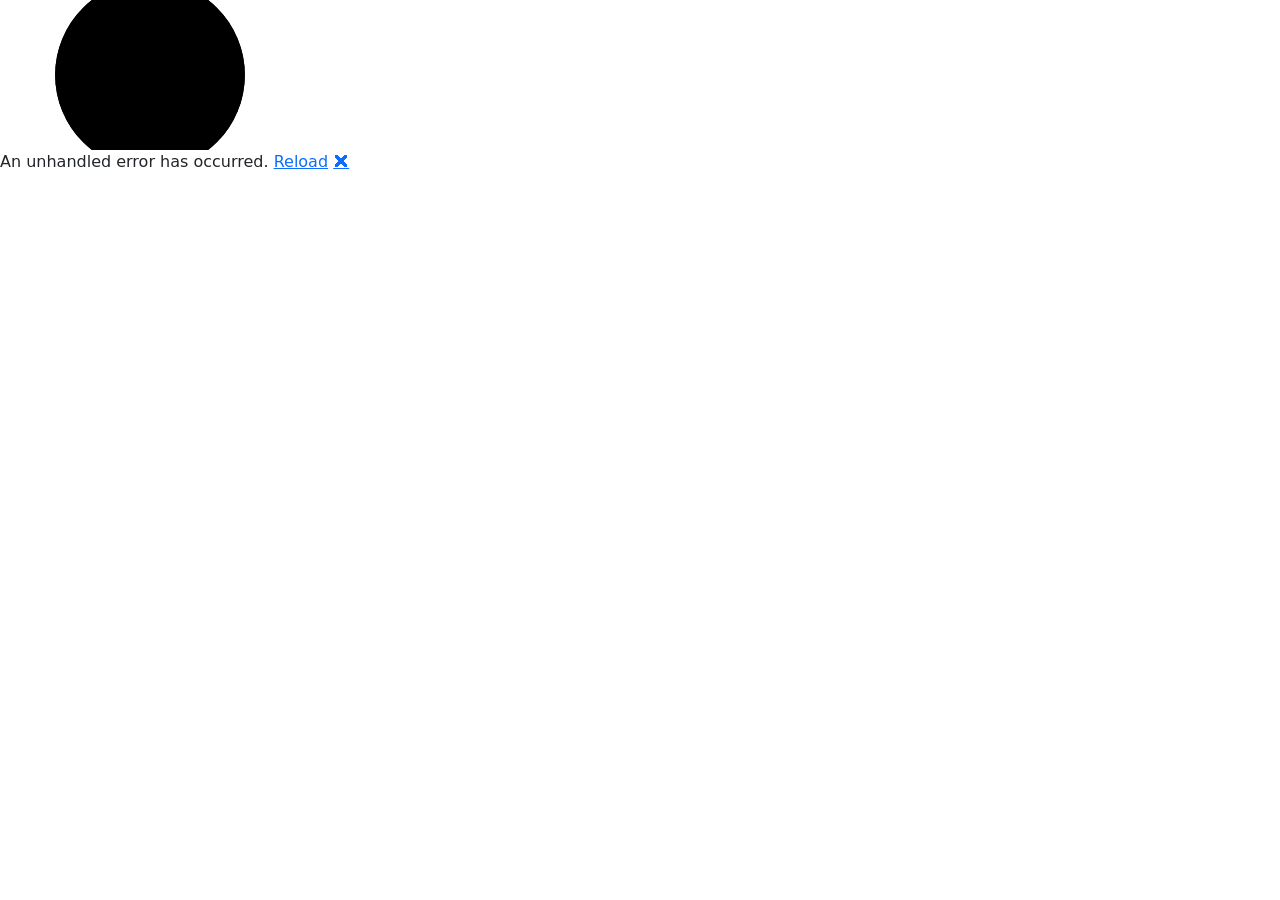
==== index.html @ 17cf0b03 "Deploying to gh-pages from @ AdiEllis/MathProject@9a84a02ed5a54ee1aadca57b604f3aa42a2cd891 🚀" ====
<!DOCTYPE html>
<html lang="en">

<head>
    <meta charset="utf-8" />
    <meta name="viewport" content="width=device-width, initial-scale=1.0" />
    <title>MathProject</title>
    <base href="/MathProject/" />

    <link href="https://cdn.jsdelivr.net/npm/bootstrap@5.3.8/dist/css/bootstrap.min.css" rel="stylesheet" integrity="sha384-sRIl4kxILFvY47J16cr9ZwB07vP4J8+LH7qKQnuqkuIAvNWLzeN8tE5YBujZqJLB" crossorigin="anonymous">
    <script src="https://cdn.jsdelivr.net/npm/bootstrap@5.3.8/dist/js/bootstrap.bundle.min.js" integrity="sha384-FKyoEForCGlyvwx9Hj09JcYn3nv7wiPVlz7YYwJrWVcXK/BmnVDxM+D2scQbITxI" crossorigin="anonymous"></script>

    <link rel="stylesheet" href="css/app.css" />
    <link rel="icon" type="image/png" href="favicon.png" />
    <link href="MathProject.styles.css" rel="stylesheet" />


    <link rel="stylesheet" href="https://cdn.jsdelivr.net/npm/bootstrap-icons@1.13.1/font/bootstrap-icons.min.css">
</head>

<body>
    <div id="app">
        <svg class="loading-progress">
            <circle r="40%" cx="50%" cy="50%" />
            <circle r="40%" cx="50%" cy="50%" />
        </svg>
        <div class="loading-progress-text"></div>
    </div>

    <div id="blazor-error-ui">
        An unhandled error has occurred.
        <a href="" class="reload">Reload</a>
        <a class="dismiss">🗙</a>
    </div>
    <script src="_framework/blazor.webassembly.js"></script>
</body>

</html>
---- css/app.css ----
/* ??? ??????? ???? ??? */
body {
    background-color: #f4f7f9;
    background-image: radial-gradient(#d1d9e0 1px, transparent 1px);
    background-size: 20px 20px;
    direction: rtl;
    margin: 0;
    font-family: 'Segoe UI', Tahoma, Geneva, Verdana, sans-serif;
}

/* ???? ?? ????? */
.container {
    width: 100%;
    max-width: 1000px;
    margin: 0 auto;
    padding: 20px;
    box-sizing: border-box;
}

/* ????? ?????? ??????? */
h1 {
    font-size: 2.2rem;
    color: #1e3c72;
    text-align: center;
    margin-bottom: 5px;
}

.subtitle {
    text-align: center;
    color: #5d6d7e;
    margin-bottom: 30px;
}

/* ????? ????? - ???? ?? ????????? ??? */
.main-grid {
    display: grid;
    grid-template-columns: repeat(auto-fit, minmax(300px, 1fr));
    gap: 20px;
    width: 100%;
}

/* ????? ??????? - ????? ?????? ?????? */
@media (max-width: 600px) {
    h1 {
        font-size: 1.6rem;
    }

    .container {
        padding: 10px;
    }

    .main-grid {
        grid-template-columns: 1fr;
    }
    /* ??? ??? ?????? */
}
---- MathProject.styles.css ----
/* /Components/Layout/MainLayout.razor.rz.scp.css */
.page[b-yt3rbjhrbi] {
    position: relative;
    display: flex;
    flex-direction: column;
}

main[b-yt3rbjhrbi] {
    flex: 1;
}

.sidebar[b-yt3rbjhrbi] {
    background-image: linear-gradient(180deg, rgb(5, 39, 103) 0%, #3a0647 70%);
}

.top-row[b-yt3rbjhrbi] {
    background-color: #f7f7f7;
    border-bottom: 1px solid #d6d5d5;
    justify-content: flex-end;
    height: 3.5rem;
    display: flex;
    align-items: center;
}

    .top-row[b-yt3rbjhrbi]  a, .top-row[b-yt3rbjhrbi]  .btn-link {
        white-space: nowrap;
        margin-left: 1.5rem;
        text-decoration: none;
    }

    .top-row[b-yt3rbjhrbi]  a:hover, .top-row[b-yt3rbjhrbi]  .btn-link:hover {
        text-decoration: underline;
    }

    .top-row[b-yt3rbjhrbi]  a:first-child {
        overflow: hidden;
        text-overflow: ellipsis;
    }

@media (max-width: 640.98px) {
    .top-row[b-yt3rbjhrbi] {
        justify-content: space-between;
    }

    .top-row[b-yt3rbjhrbi]  a, .top-row[b-yt3rbjhrbi]  .btn-link {
        margin-left: 0;
    }
}

@media (min-width: 641px) {
    .page[b-yt3rbjhrbi] {
        flex-direction: row;
    }

    .sidebar[b-yt3rbjhrbi] {
        width: 250px;
        height: 100vh;
        position: sticky;
        top: 0;
    }

    .top-row[b-yt3rbjhrbi] {
        position: sticky;
        top: 0;
        z-index: 1;
    }

    .top-row.auth[b-yt3rbjhrbi]  a:first-child {
        flex: 1;
        text-align: right;
        width: 0;
    }

    .top-row[b-yt3rbjhrbi], article[b-yt3rbjhrbi] {
        padding-left: 2rem !important;
        padding-right: 1.5rem !important;
    }
}
/* /Components/Layout/NavMenu.razor.rz.scp.css */
.navbar-toggler[b-84fs3rlxxx] {
    background-color: rgba(255, 255, 255, 0.1);
}

.top-row[b-84fs3rlxxx] {
    height: 3.5rem;
    background-color: rgba(0,0,0,0.4);
}

.navbar-brand[b-84fs3rlxxx] {
    font-size: 1.1rem;
}

.bi[b-84fs3rlxxx] {
    display: inline-block;
    position: relative;
    width: 1.25rem;
    height: 1.25rem;
    margin-right: 0.75rem;
    top: -1px;
    background-size: cover;
}

.bi-house-door-fill-nav-menu[b-84fs3rlxxx] {
    background-image: url("data:image/svg+xml,%3Csvg xmlns='http://www.w3.org/2000/svg' width='16' height='16' fill='white' class='bi bi-house-door-fill' viewBox='0 0 16 16'%3E%3Cpath d='M6.5 14.5v-3.505c0-.245.25-.495.5-.495h2c.25 0 .5.25.5.5v3.5a.5.5 0 0 0 .5.5h4a.5.5 0 0 0 .5-.5v-7a.5.5 0 0 0-.146-.354L13 5.793V2.5a.5.5 0 0 0-.5-.5h-1a.5.5 0 0 0-.5.5v1.293L8.354 1.146a.5.5 0 0 0-.708 0l-6 6A.5.5 0 0 0 1.5 7.5v7a.5.5 0 0 0 .5.5h4a.5.5 0 0 0 .5-.5Z'/%3E%3C/svg%3E");
}

.bi-plus-square-fill-nav-menu[b-84fs3rlxxx] {
    background-image: url("data:image/svg+xml,%3Csvg xmlns='http://www.w3.org/2000/svg' width='16' height='16' fill='white' class='bi bi-plus-square-fill' viewBox='0 0 16 16'%3E%3Cpath d='M2 0a2 2 0 0 0-2 2v12a2 2 0 0 0 2 2h12a2 2 0 0 0 2-2V2a2 2 0 0 0-2-2H2zm6.5 4.5v3h3a.5.5 0 0 1 0 1h-3v3a.5.5 0 0 1-1 0v-3h-3a.5.5 0 0 1 0-1h3v-3a.5.5 0 0 1 1 0z'/%3E%3C/svg%3E");
}

.bi-list-nested-nav-menu[b-84fs3rlxxx] {
    background-image: url("data:image/svg+xml,%3Csvg xmlns='http://www.w3.org/2000/svg' width='16' height='16' fill='white' class='bi bi-list-nested' viewBox='0 0 16 16'%3E%3Cpath fill-rule='evenodd' d='M4.5 11.5A.5.5 0 0 1 5 11h10a.5.5 0 0 1 0 1H5a.5.5 0 0 1-.5-.5zm-2-4A.5.5 0 0 1 3 7h10a.5.5 0 0 1 0 1H3a.5.5 0 0 1-.5-.5zm-2-4A.5.5 0 0 1 1 3h10a.5.5 0 0 1 0 1H1a.5.5 0 0 1-.5-.5z'/%3E%3C/svg%3E");
}

.nav-item[b-84fs3rlxxx] {
    font-size: 0.9rem;
    padding-bottom: 0.5rem;
}

    .nav-item:first-of-type[b-84fs3rlxxx] {
        padding-top: 1rem;
    }

    .nav-item:last-of-type[b-84fs3rlxxx] {
        padding-bottom: 1rem;
    }

    .nav-item[b-84fs3rlxxx]  a {
        color: #d7d7d7;
        border-radius: 4px;
        height: 3rem;
        display: flex;
        align-items: center;
        line-height: 3rem;
    }

.nav-item[b-84fs3rlxxx]  a.active {
    background-color: rgba(255,255,255,0.37);
    color: white;
}

.nav-item[b-84fs3rlxxx]  a:hover {
    background-color: rgba(255,255,255,0.1);
    color: white;
}

@media (min-width: 641px) {
    .navbar-toggler[b-84fs3rlxxx] {
        display: none;
    }

    .collapse[b-84fs3rlxxx] {
        /* Never collapse the sidebar for wide screens */
        display: block;
    }
    
    .nav-scrollable[b-84fs3rlxxx] {
        /* Allow sidebar to scroll for tall menus */
        height: calc(100vh - 3.5rem);
        overflow-y: auto;
    }
}
/* /Components/Pages/Home.razor.rz.scp.css */
body[b-cznl2iz10t] {
    background-color: #f4f7f9;
    /* אפקט של דף משבצות עדין שמתאים למתמטיקה וסרטוט */
    background-image: linear-gradient(#e1e8ed 1px, transparent 1px), linear-gradient(90deg, #e1e8ed 1px, transparent 1px);
    background-size: 20px 20px;
    font-family: 'Segoe UI', Tahoma, Geneva, Verdana, sans-serif;
}
/* הגדרת הגריד כדי שהכרטיסיות יעמדו אחת ליד השנייה */
.main-grid[b-cznl2iz10t] {
    display: grid;
    /* יוצר טורים אוטומטיים: מינימום 280 פיקסלים לכרטיסייה */
    grid-template-columns: repeat(auto-fit, minmax(280px, 1fr));
    gap: 20px;
    padding: 15px;
    width: 100%;
    max-width: 1200px;
    margin: 0 auto;
}

/* תיקון לכותרת שתהיה קטנה יותר בטלפון (רספונסיביות) */
@media (max-width: 600px) {
    h1[b-cznl2iz10t] {
        font-size: 1.8rem !important;
        text-align: center;
    }
}

.container[b-cznl2iz10t] {
    max-width: 1100px;
    margin: 0 auto;
    padding: 40px 20px;
}

/* עיצוב כותרת "מתפוצצת" ומעניינת */
.header-section[b-cznl2iz10t] {
    text-align: center;
    margin-bottom: 20px;
    position: relative;
}

h1[b-cznl2iz10t] {
    /* שימוש ב-clamp גורם לכותרת להיות גדולה במחשב וקטנה אוטומטית בטלפון */
    font-size: clamp(1.8rem, 5vw, 3.5rem);
    font-weight: 900;
    line-height: 1.1;
    letter-spacing: -1.5px; /* מראה מהודק ומודרני של כותרות עיתון/מגזין */
    margin-bottom: 15px;
    padding: 10px 10px;
    /* גרדיאנט תלת-שכבתי עמוק יותר */
    background: linear-gradient(135deg, #1e3c72 0%, #2a5298 50%, #48c6ef 100%);
    -webkit-background-clip: text;
    -webkit-text-fill-color: transparent;
    /* הוספת עומק באמצעות פילטר צל (עובד מצוין עם גרדיאנט טקסט) */
    filter: drop-shadow(0px 5px 15px rgba(30, 60, 114, 0.2));
    text-align: center;
    display: block;
    margin-left: auto;
    margin-right: auto;
    width: fit-content;
    /* אנימציית כניסה חלקה שמרגישה מקצועית */
    animation: titleEntrance 1s cubic-bezier(0.23, 1, 0.32, 1) both;
}

.subtitle[b-cznl2iz10t] {
    font-size: 1.2rem;
    color: #5d6d7e;
    max-width: 600px;
    margin: 0 auto;
    line-height: 1.6;
}

/* פס דקורטיבי מתחת לכותרת בהשראת ה-AI */
.header-accent[b-cznl2iz10t] {
    width: 80px;
    height: 6px;
    background: linear-gradient(90deg, #1e3c72, #48c6ef);
    margin: 10px auto 40px;
    border-radius: 50px;
    box-shadow: 0 4px 15px rgba(72, 198, 239, 0.4);
    animation: accentExpand 1.5s ease-out 0.5s both;
}
/* /Components/ProjectCard.razor.rz.scp.css */
.project-card[b-r09047jsjo] {
    background: #ffffff;
    border-radius: 15px;
    padding: 24px;
    box-shadow: 0 10px 20px rgba(0,0,0,0.05);
    border-right: 6px solid #4a90e2;
    text-align: right;
    direction: rtl;
    transition: transform 0.2s ease;
    margin: 10px;
    display: flex;
    flex-direction: column;
    min-width: 300px;
}

    .project-card:hover[b-r09047jsjo] {
        transform: translateY(-5px);
    }

.links-container[b-r09047jsjo] {
    display: flex;
    flex-direction: column;
    gap: 12px;
    margin-top: 20px;
}

.custom-btn[b-r09047jsjo] {
    display: flex;
    align-items: center;
    padding: 12px 15px;
    border-radius: 10px;
    text-decoration: none;
    font-weight: 500;
    font-size: 0.95rem;
    gap: 12px;
    transition: all 0.2s;
    border: 1px solid #eee;
    background: #fdfdfd;
    color: #333;
    position: relative;
}

    /* מצב חסום - כשאין לינק */
    .custom-btn.disabled[b-r09047jsjo] {
        opacity: 0.5;
        filter: grayscale(1);
        pointer-events: none; /* מונע לחיצה */
        background: #f5f5f5;
    }

.badge[b-r09047jsjo] {
    font-size: 0.7rem;
    background: #e0e0e0;
    padding: 2px 6px;
    border-radius: 4px;
    margin-right: auto; /* דוחף את התווית שמאלה */
    color: black;
    
}

/* אפקטים במעבר עכבר לכפתורים פעילים */
.custom-btn.active.btn-pres:hover[b-r09047jsjo] {
    background: #e7f1ff;
    color: #0d6efd;
    border-color: #0d6efd;
}

.custom-btn.active.btn-video:hover[b-r09047jsjo] {
    background: #fdf2f2;
    color: #dc3545;
    border-color: #dc3545;
}

.custom-btn.active.btn-practice:hover[b-r09047jsjo] {
    background: #f2f9f2;
    color: #198754;
    border-color: #198754;
}

.status[b-r09047jsjo] {
    display: inline-flex;
    align-items: center;
    gap: 8px;
    padding: 4px 12px;
    border-radius: 20px;
    font-size: 0.85rem;
    font-weight: bold;
    width: fit-content;
}

    .status.working[b-r09047jsjo] {
        background: #fff3cd;
        color: #856404;
    }

    .status.done[b-r09047jsjo] {
        background: #d4edda;
        color: #155724;
    }

.edit-wrapper[b-r09047jsjo] {
    display: flex;
    align-items: center;
    gap: 8px;
    width: 100%;
}

    .edit-wrapper .custom-btn[b-r09047jsjo] {
        flex-grow: 1; /* שהכפתור יתפוס את רוב הרוחב */
    }

.edit-icon-btn[b-r09047jsjo] {
    background: none;
    border: none;
    color: #4a90e2;
    cursor: pointer;
    font-size: 1.1rem;
    padding: 5px;
    transition: transform 0.2s;
}

    .edit-icon-btn:hover[b-r09047jsjo] {
        transform: scale(1.2);
        color: #1e3c72;
    }

.edit-box[b-r09047jsjo] {
    display: flex;
    gap: 5px;
    margin-bottom: 10px;
    animation: fadeIn-b-r09047jsjo 0.3s ease;
}

    .edit-box input[b-r09047jsjo] {
        flex-grow: 1;
        padding: 5px 10px;
        border-radius: 5px;
        border: 1px solid #ddd;
        font-size: 0.85rem;
    }

    .edit-box button[b-r09047jsjo] {
        background: #28a745;
        color: white;
        border: none;
        padding: 5px 10px;
        border-radius: 5px;
        cursor: pointer;
    }

@keyframes fadeIn-b-r09047jsjo {
    from {
        opacity: 0;
        transform: translateY(-10px);
    }

    to {
        opacity: 1;
        transform: translateY(0);
    }
}
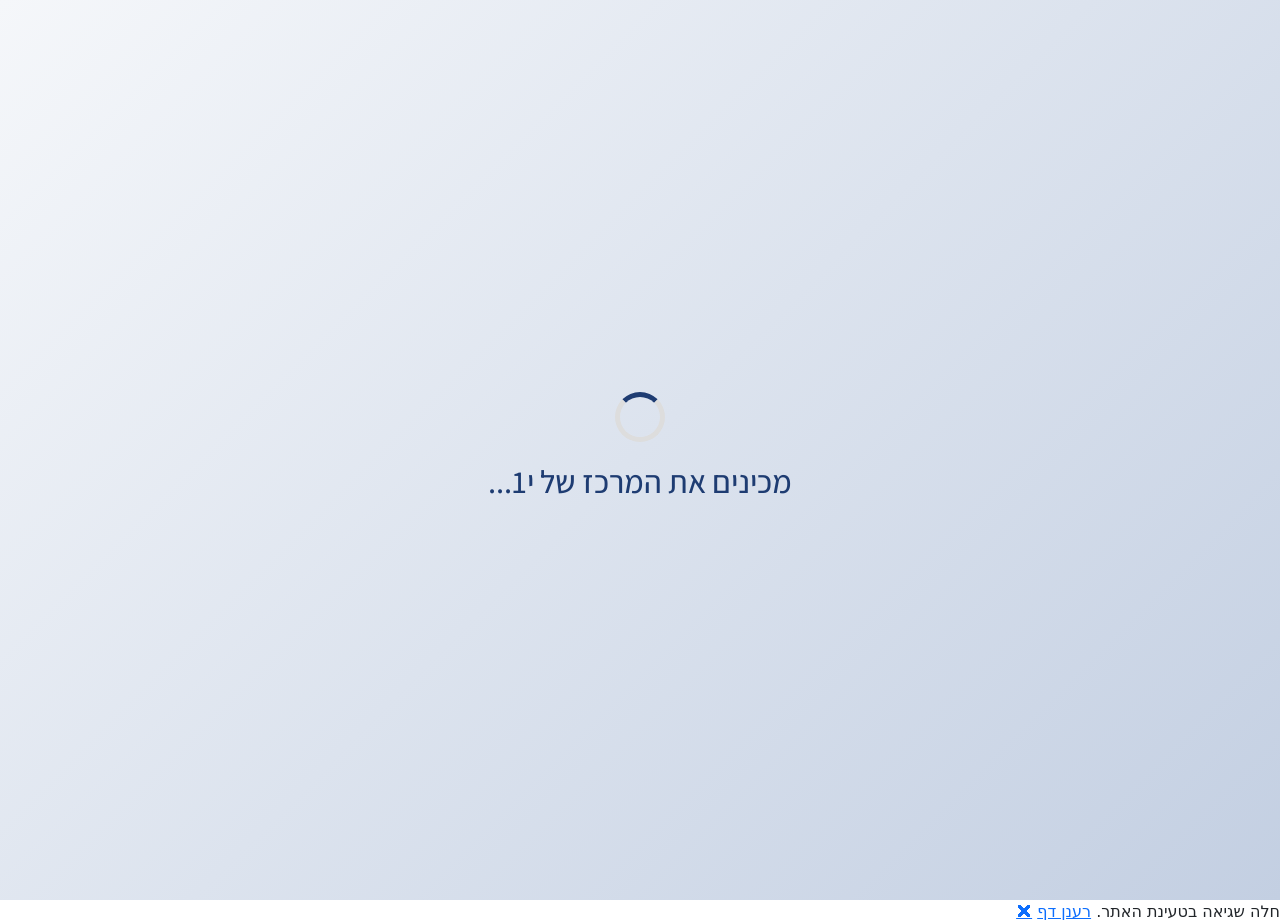
==== commit dedce4cf: "Deploying to gh-pages from @ AdiEllis/MathProject@c8d752c8d7fe996f3105c1a2be0221ad167ce310 🚀" ====
--- a/index.html
+++ b/index.html
@@ -1,5 +1,5 @@
 <!DOCTYPE html>
-<html lang="en">
+<html lang="he" dir="rtl">
 
 <head>
     <meta charset="utf-8" />
@@ -7,32 +7,66 @@
     <title>MathProject</title>
     <base href="/MathProject/" />
 
-    <link href="https://cdn.jsdelivr.net/npm/bootstrap@5.3.8/dist/css/bootstrap.min.css" rel="stylesheet" integrity="sha384-sRIl4kxILFvY47J16cr9ZwB07vP4J8+LH7qKQnuqkuIAvNWLzeN8tE5YBujZqJLB" crossorigin="anonymous">
-    <script src="https://cdn.jsdelivr.net/npm/bootstrap@5.3.8/dist/js/bootstrap.bundle.min.js" integrity="sha384-FKyoEForCGlyvwx9Hj09JcYn3nv7wiPVlz7YYwJrWVcXK/BmnVDxM+D2scQbITxI" crossorigin="anonymous"></script>
+    <link href="https://cdn.jsdelivr.net/npm/bootstrap@5.3.3/dist/css/bootstrap.min.css" rel="stylesheet">
 
     <link rel="stylesheet" href="css/app.css" />
     <link rel="icon" type="image/png" href="favicon.png" />
     <link href="MathProject.styles.css" rel="stylesheet" />
 
+    <link href="https://fonts.googleapis.com/css2?family=Assistant:wght@300;400;700&display=swap" rel="stylesheet">
 
-    <link rel="stylesheet" href="https://cdn.jsdelivr.net/npm/bootstrap-icons@1.13.1/font/bootstrap-icons.min.css">
+    <link rel="stylesheet" href="https://cdn.jsdelivr.net/npm/bootstrap-icons@1.11.3/font/bootstrap-icons.min.css">
+
+    <style>
+        /* מסך טעינה יפה בזמן שדוט-נט מתעורר */
+        .loading-wrapper {
+            display: flex;
+            flex-direction: column;
+            align-items: center;
+            justify-content: center;
+            height: 100vh;
+            font-family: 'Assistant', sans-serif;
+            background: linear-gradient(135deg, #f5f7fa 0%, #c3cfe2 100%);
+        }
+
+        .spinner {
+            width: 50px;
+            height: 50px;
+            border: 5px solid #ddd;
+            border-top: 5px solid #1e3c72;
+            border-radius: 50%;
+            animation: spin 1s linear infinite;
+            margin-bottom: 20px;
+        }
+
+        @keyframes spin {
+            0% {
+                transform: rotate(0deg);
+            }
+
+            100% {
+                transform: rotate(360deg);
+            }
+        }
+    </style>
 </head>
 
 <body>
     <div id="app">
-        <svg class="loading-progress">
-            <circle r="40%" cx="50%" cy="50%" />
-            <circle r="40%" cx="50%" cy="50%" />
-        </svg>
-        <div class="loading-progress-text"></div>
+        <div class="loading-wrapper">
+            <div class="spinner"></div>
+            <h2 style="color: #1e3c72;">מכינים את המרכז של י1...</h2>
+        </div>
     </div>
 
     <div id="blazor-error-ui">
-        An unhandled error has occurred.
-        <a href="" class="reload">Reload</a>
+        חלה שגיאה בטעינת האתר.
+        <a href="" class="reload">רענן דף</a>
         <a class="dismiss">🗙</a>
     </div>
+
+    <script src="https://cdn.jsdelivr.net/npm/bootstrap@5.3.3/dist/js/bootstrap.bundle.min.js"></script>
     <script src="_framework/blazor.webassembly.js"></script>
 </body>
 
-</html>
+</html>
--- a/MathProject.styles.css
+++ b/MathProject.styles.css
@@ -197,7 +197,7 @@
 /* עיצוב כותרת "מתפוצצת" ומעניינת */
 .header-section[b-cznl2iz10t] {
     text-align: center;
-    margin-bottom: 20px;
+    margin-bottom: 5px;
     position: relative;
 }
 
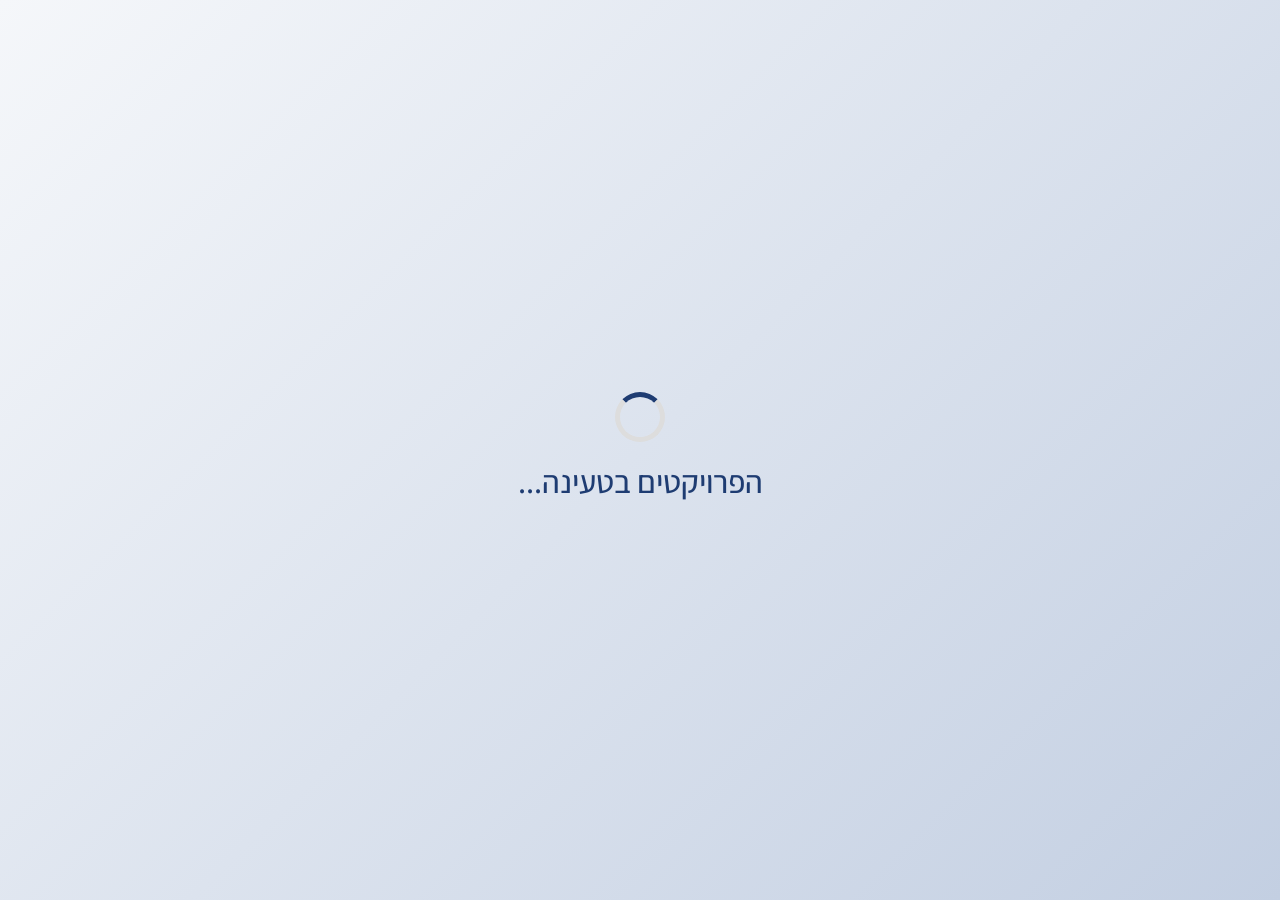
==== commit 8b4aace8: "Deploying to gh-pages from @ AdiEllis/MathProject@c106cf4205c3917dd6d50d3650dbd9986b13b0f7 🚀" ====
--- a/index.html
+++ b/index.html
@@ -55,14 +55,8 @@
     <div id="app">
         <div class="loading-wrapper">
             <div class="spinner"></div>
-            <h2 style="color: #1e3c72;">מכינים את המרכז של י1...</h2>
+            <h2 style="color: #1e3c72;">הפרויקטים בטעינה...</h2>
         </div>
-    </div>
-
-    <div id="blazor-error-ui">
-        חלה שגיאה בטעינת האתר.
-        <a href="" class="reload">רענן דף</a>
-        <a class="dismiss">🗙</a>
     </div>
 
     <script src="https://cdn.jsdelivr.net/npm/bootstrap@5.3.3/dist/js/bootstrap.bundle.min.js"></script>
--- a/MathProject.styles.css
+++ b/MathProject.styles.css
@@ -172,14 +172,18 @@
 .main-grid[b-cznl2iz10t] {
     display: grid;
     /* יוצר טורים אוטומטיים: מינימום 280 פיקסלים לכרטיסייה */
-    grid-template-columns: repeat(auto-fit, minmax(280px, 1fr));
-    gap: 20px;
-    padding: 15px;
+    grid-template-columns: repeat(2, 1fr);
+    gap: 10px;
+    padding: 10px;
     width: 100%;
-    max-width: 1200px;
-    margin: 0 auto;
-}
-
+}
+@media (min-width: 768px) {
+    .main-grid[b-cznl2iz10t] {
+        grid-template-columns: repeat(auto-fill, minmax(300px, 1fr));
+        gap: 20px;
+        padding: 20px;
+    }
+}
 /* תיקון לכותרת שתהיה קטנה יותר בטלפון (רספונסיביות) */
 @media (max-width: 600px) {
     h1[b-cznl2iz10t] {
@@ -187,6 +191,7 @@
         text-align: center;
     }
 }
+
 
 .container[b-cznl2iz10t] {
     max-width: 1100px;
@@ -255,7 +260,40 @@
     margin: 10px;
     display: flex;
     flex-direction: column;
-    min-width: 300px;
+    min-width: 0;
+    margin: 5px;
+}
+
+@media (max-width: 767px) {
+    .project-card[b-r09047jsjo] {
+        padding: 12px; /* צמצום הפדינג כדי שיהיה מקום לתוכן */
+        border-right-width: 4px; /* פס כחול טיפה יותר דק שמתאים לגודל */
+    }
+
+        .project-card h3[b-r09047jsjo] {
+            font-size: 1rem; /* הקטנת הכותרת */
+            white-space: normal; /* לאפשר לשם הנושא לרדת שורה אם הוא ארוך */
+            line-height: 1.2;
+        }
+
+    .students[b-r09047jsjo] {
+        font-size: 0.8rem; /* הקטנת שם התלמידים */
+    }
+
+    .links-container[b-r09047jsjo] {
+        gap: 8px; /* צמצום המרווח בין הכפתורים */
+        margin-top: 10px;
+    }
+
+    .custom-btn[b-r09047jsjo] {
+        padding: 8px 10px; /* כפתורים קומפקטיים יותר */
+        font-size: 0.8rem;
+        gap: 6px; /* צמצום המרווח בין האייקון לטקסט */
+    }
+
+    .badge[b-r09047jsjo] {
+        display: none; /* במובייל עדיף להחביא את ה"טרם הועלה" כדי לחסוך מקום, הצבע האפור כבר מסגיר את זה */
+    }
 }
 
     .project-card:hover[b-r09047jsjo] {
@@ -272,17 +310,25 @@
 .custom-btn[b-r09047jsjo] {
     display: flex;
     align-items: center;
-    padding: 12px 15px;
+    justify-content: flex-start; /* יישור הטקסט והאייקון להתחלה */
+    padding: 10px;
     border-radius: 10px;
-    text-decoration: none;
-    font-weight: 500;
-    font-size: 0.95rem;
-    gap: 12px;
-    transition: all 0.2s;
-    border: 1px solid #eee;
-    background: #fdfdfd;
-    color: #333;
-    position: relative;
+    flex-grow: 1; /* יגרום לכל הכפתורים להימתח לאותו רוחב */
+    min-height: 45px; /* מבטיח גובה אחיד לכל הכפתורים */
+    font-size: 0.85rem;
+    gap: 8px;
+}
+
+@media (max-width: 767px) {
+    .custom-btn[b-r09047jsjo] {
+        font-size: 0.75rem; /* טקסט קטן יותר למובייל */
+        padding: 8px 6px;
+        gap: 4px;
+    }
+
+        .custom-btn i[b-r09047jsjo] {
+            font-size: 0.85rem; /* הקטנת האייקון של הכפתור */
+        }
 }
 
     /* מצב חסום - כשאין לינק */
@@ -348,6 +394,18 @@
     align-items: center;
     gap: 8px;
     width: 100%;
+    position: relative;
+}
+@media (max-width: 767px) {
+    .edit-wrapper[b-r09047jsjo] {
+        /* במובייל - העיפרון יצוף מעל הכפתור או יהיה קטן יותר כדי לא לגנוב רוחב */
+        gap: 4px;
+    }
+
+    .edit-icon-btn[b-r09047jsjo] {
+        font-size: 0.9rem; /* הקטנת האייקון */
+        padding: 2px;
+    }
 }
 
     .edit-wrapper .custom-btn[b-r09047jsjo] {
